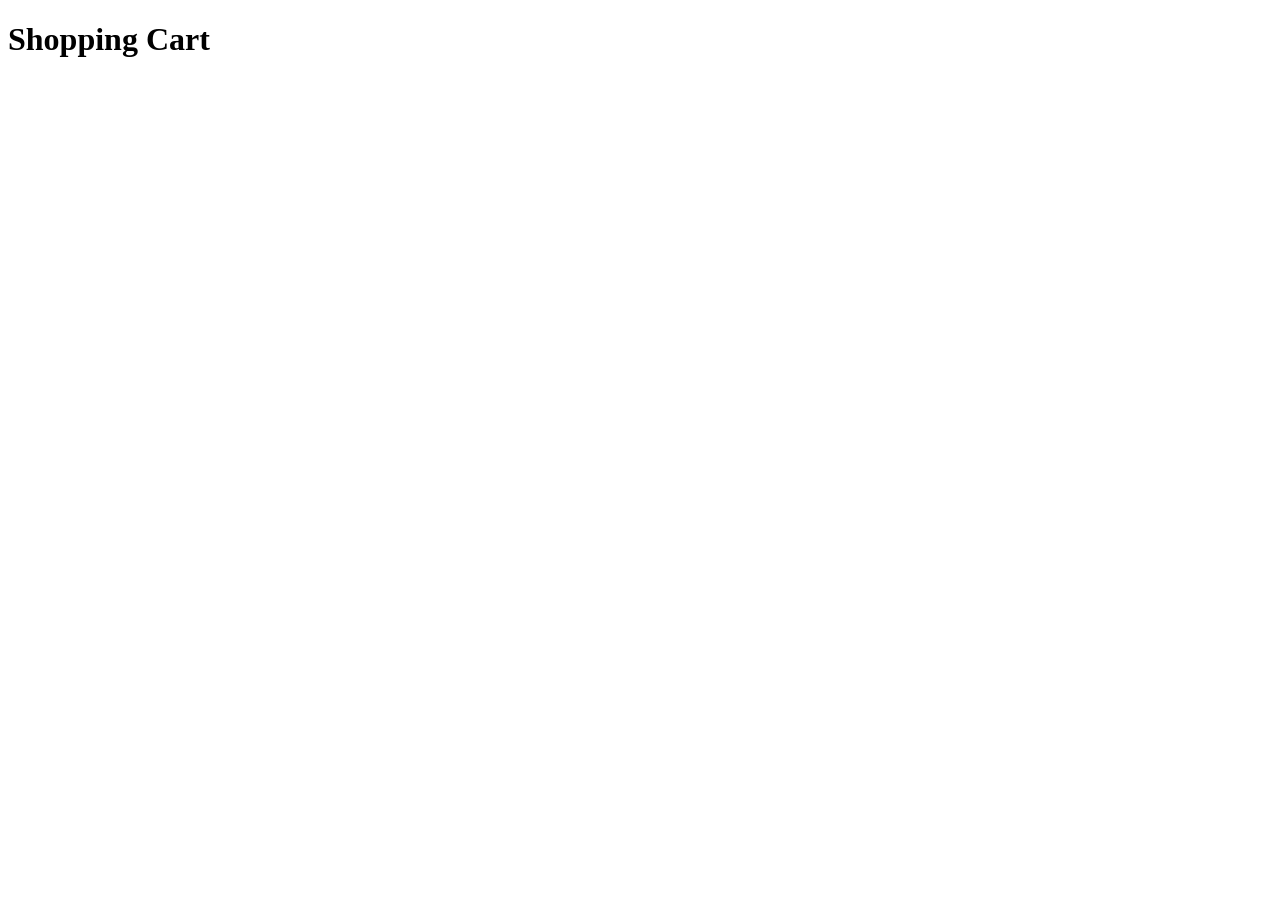
==== RetailStore/cart.html @ 12979215 "Added retail store frontend project" ====
<!DOCTYPE html>
<html>
<head>
    <title>Cart</title>
    <link rel="stylesheet" href="css/style.css">
</head>
<body>

<h1>Shopping Cart</h1>

<ul id="cartItems"></ul>

<script src="js/script.js"></script>

</body>
</html>
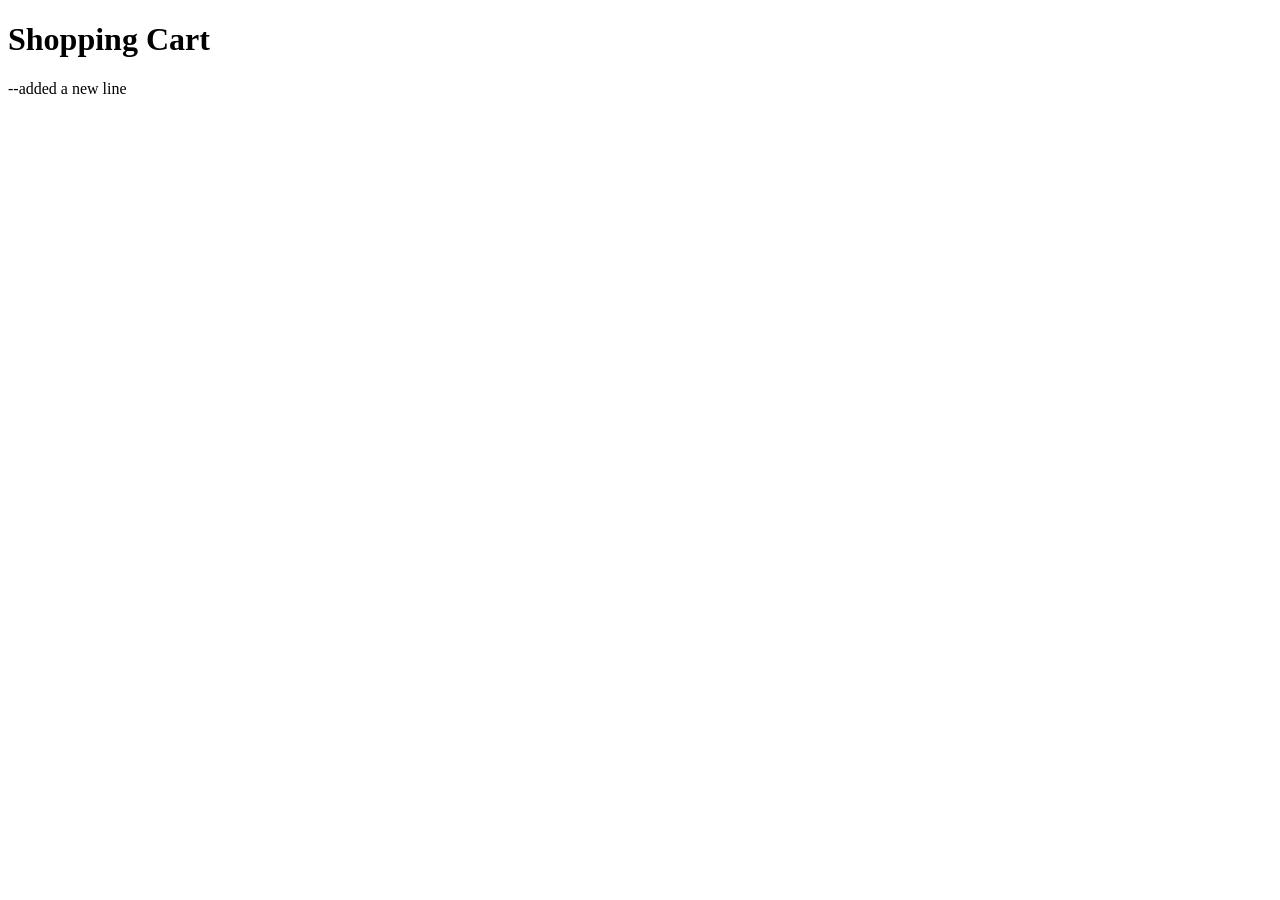
==== commit b49800da: "Commited for test" ====
--- a/RetailStore/cart.html
+++ b/RetailStore/cart.html
@@ -13,4 +13,6 @@
 <script src="js/script.js"></script>
 
 </body>
-</html>+</html>
+--added a new line
+<script_test></script_test>
